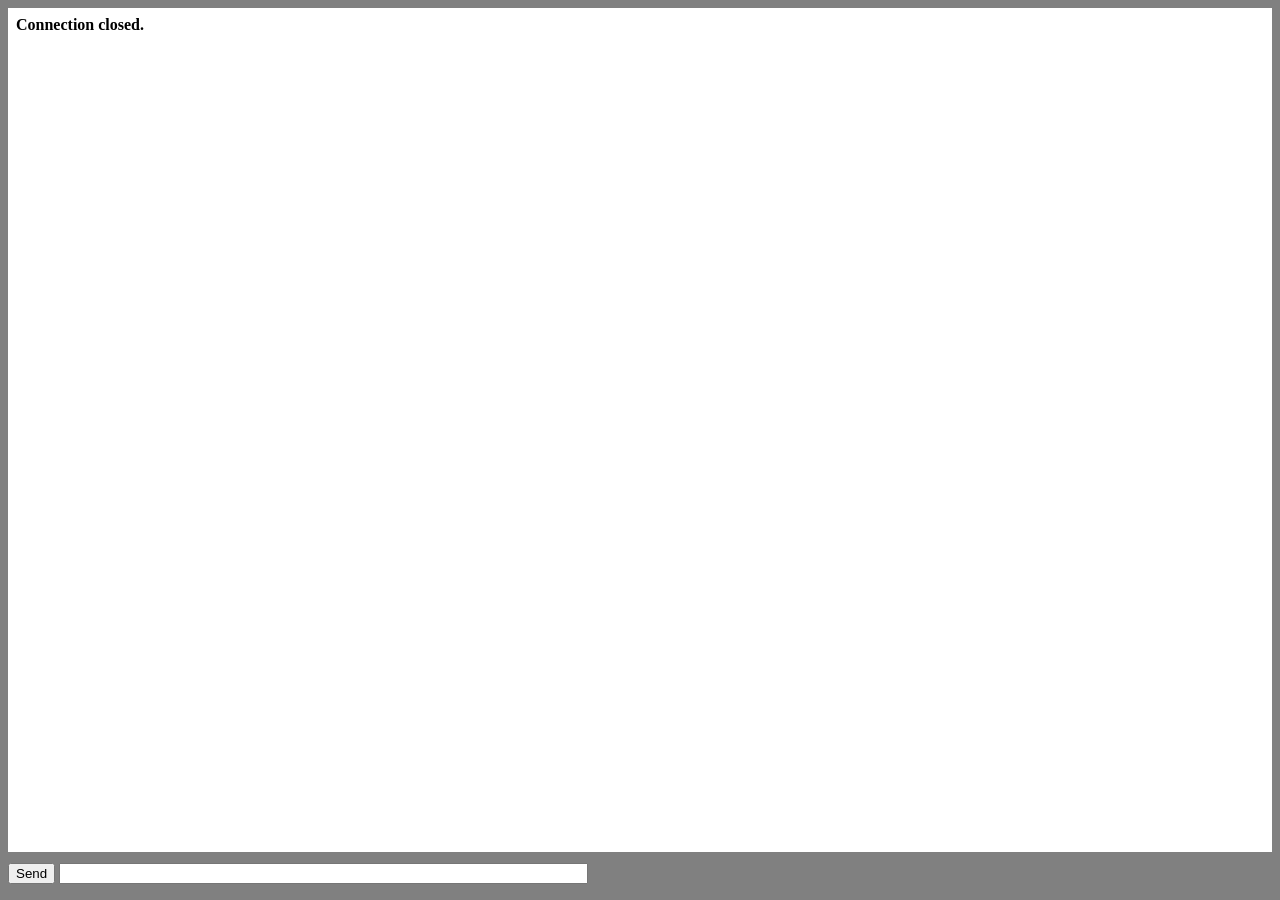
==== static/log.html @ a1ef5524 "Added javascript client" ====
<!DOCTYPE html>
<html lang="en">
<head>
<title>Log</title>
<script src="jquery.js"></script>
<script type="text/javascript">
$(function() {

    var conn;
    var msg = $("#msg");
    var log = $("#log");

    function appendLog(msg) {
        var d = log[0]
        var doScroll = d.scrollTop == d.scrollHeight - d.clientHeight;
        msg.appendTo(log)
        if (doScroll) {
            d.scrollTop = d.scrollHeight - d.clientHeight;
        }
    }

    $("#form").submit(function() {
        if (!conn) {
            return false;
        }
        if (!msg.val()) {
            return false;
        }
        conn.send(msg.val());
        msg.val("");
        return false
    });

    if (window["WebSocket"]) {
        conn = new WebSocket("ws://" + location.origin.split("//")[1] + "/ws");
        conn.onopen = function(evt) {
            appendLog($("<div><b>Connection opened.</b></div>"))
        }
        conn.onclose = function(evt) {
            appendLog($("<div><b>Connection closed.</b></div>"))
        }
        conn.onmessage = function(evt) {
            appendLog($("<div/>").text(evt.data))
        }
    } else {
        appendLog($("<div><b>Your browser does not support WebSockets.</b></div>"))
    }
    });
</script>
<style type="text/css">
html {
    overflow: hidden;
}

body {
    overflow: hidden;
    padding: 0;
    margin: 0;
    width: 100%;
    height: 100%;
    background: gray;
}

#log {
    background: white;
    margin: 0;
    padding: 0.5em 0.5em 0.5em 0.5em;
    position: absolute;
    top: 0.5em;
    left: 0.5em;
    right: 0.5em;
    bottom: 3em;
    overflow: auto;
}

#form {
    padding: 0 0.5em 0 0.5em;
    margin: 0;
    position: absolute;
    bottom: 1em;
    left: 0px;
    width: 100%;
    overflow: hidden;
}

</style>
</head>
<body>
<div id="log"></div>
<form id="form">
    <input type="submit" value="Send" />
    <input type="text" id="msg" size="64"/>
</form>
</body>
</html>
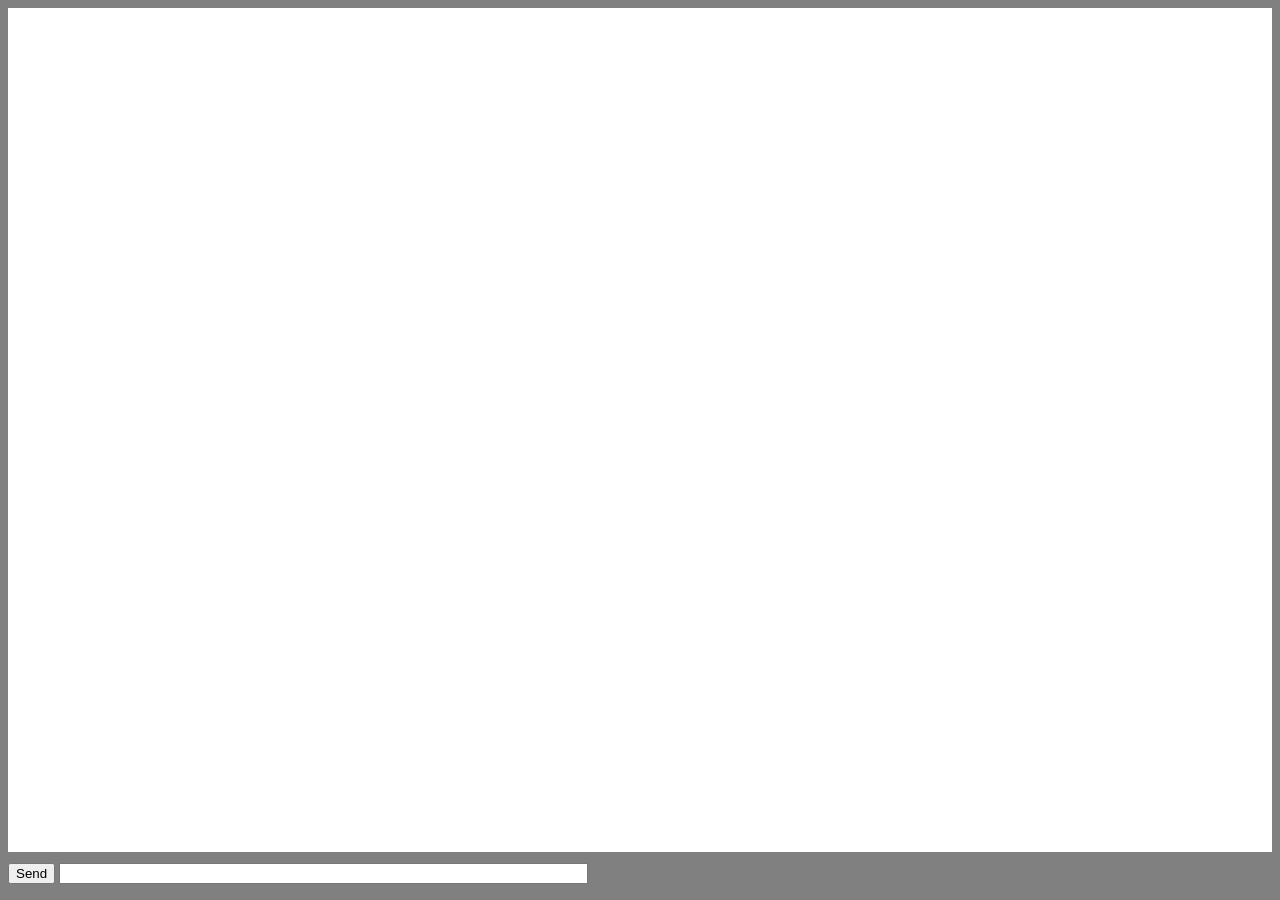
==== commit 5c750e33: "No dependencies Signed-off-by: John Andersen <johnandersenpdx@gmail.com>" ====
--- a/static/log.html
+++ b/static/log.html
@@ -2,7 +2,6 @@
 <html lang="en">
 <head>
 <title>Log</title>
-<script src="jquery.js"></script>
 <script type="text/javascript">
 $(function() {
 
